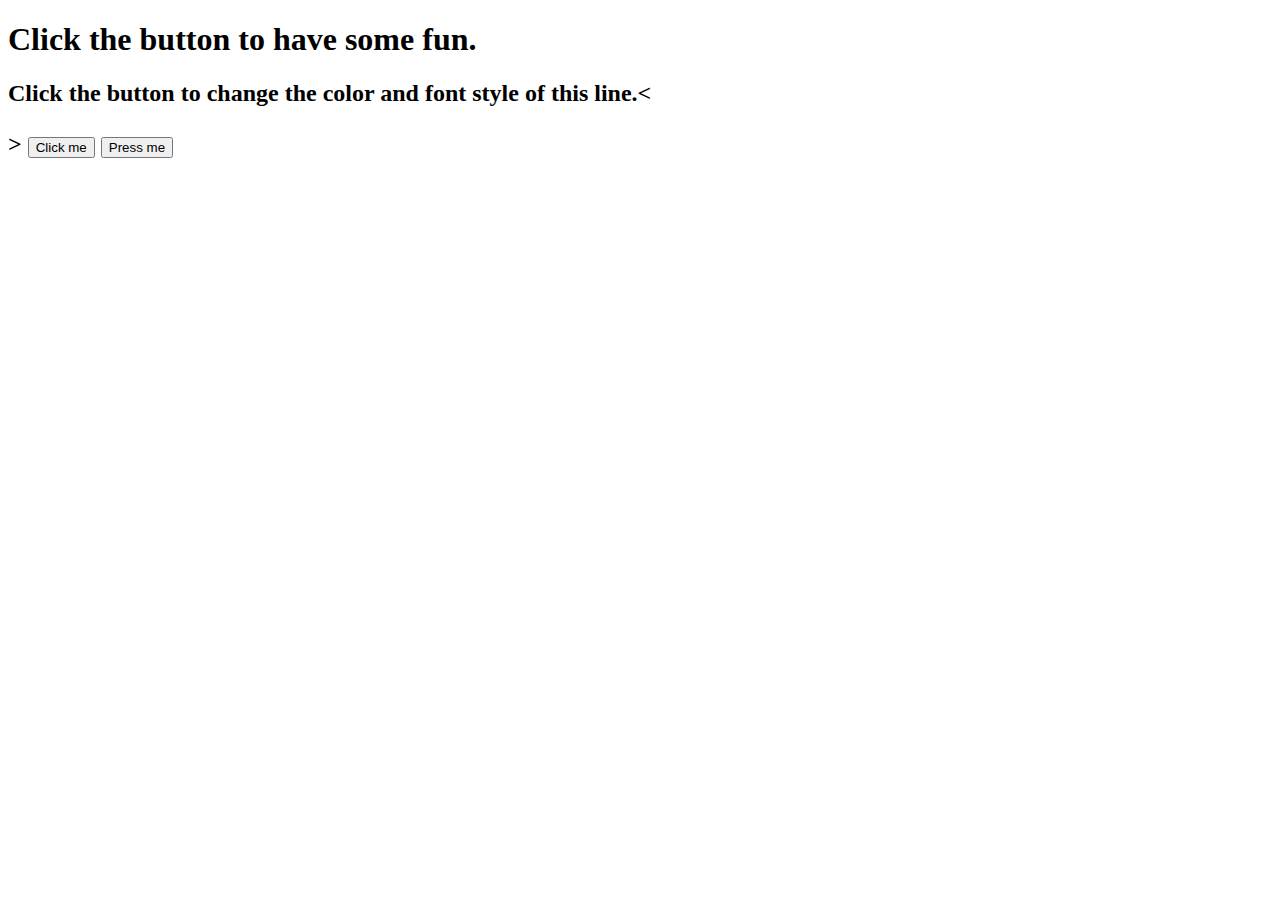
==== index.html @ 3a3f9b72 "Create index.html" ====
<!DOCTYPE html>
<html>
<head>
<title>Javascript</title>
<script src="script.js"></script>
</head>
<body>
 <h1>Click the button to have some fun.</h1>
 <h2 id="demo">Click the button to change the color and font style of this line.<<p></p>>
 <button onclick="sayHello()">Click me</button>
  <button onclick="showTopic()">Press me</button>
</body>
</html>
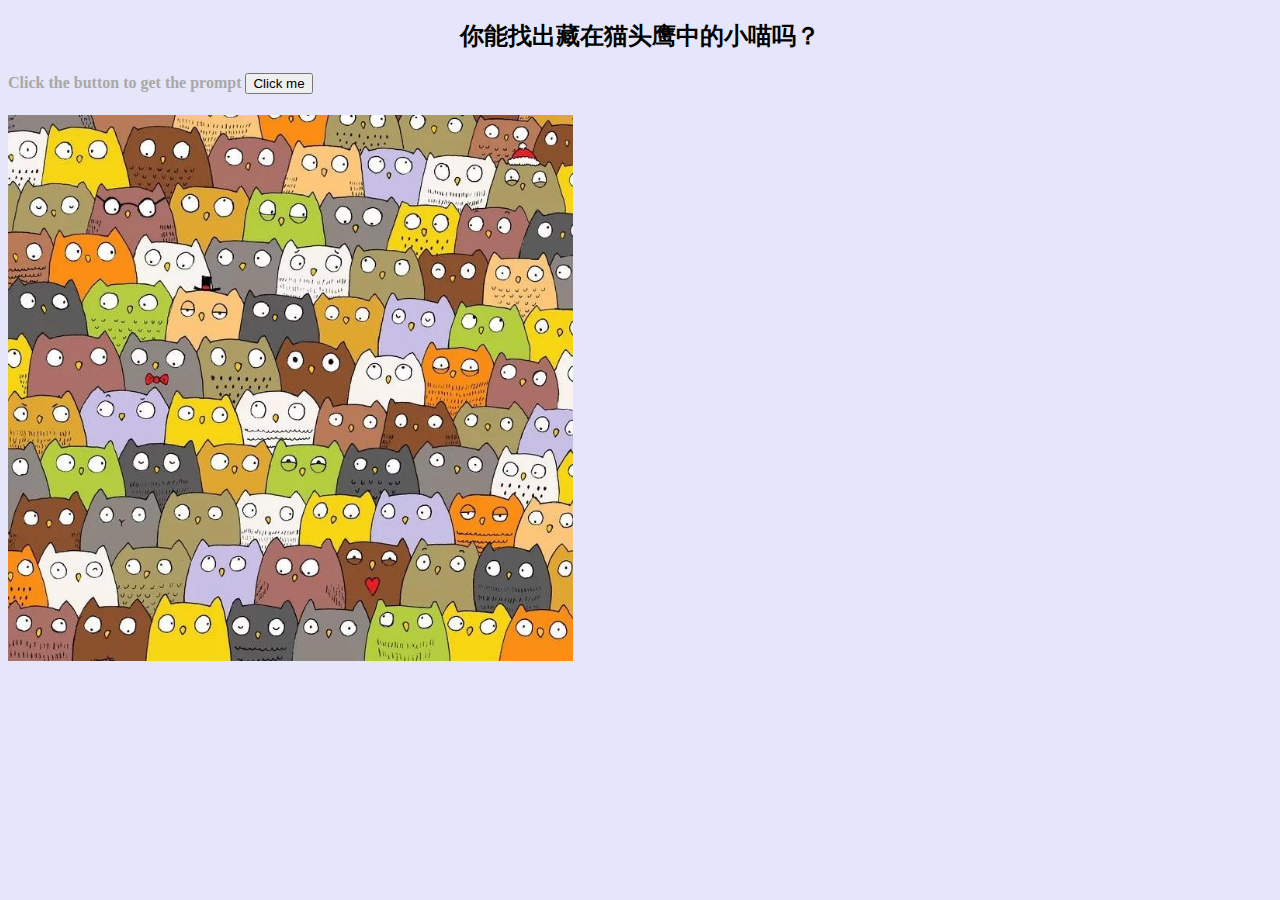
==== commit 37ab102d: "Add files via upload" ====
--- a/index.html
+++ b/index.html
@@ -1,13 +1,36 @@
-<!DOCTYPE html>
-<html>
-<head>
-<title>Javascript</title>
-<script src="script.js"></script>
-</head>
-<body>
- <h1>Click the button to have some fun.</h1>
- <h2 id="demo">Click the button to change the color and font style of this line.<<p></p>>
- <button onclick="sayHello()">Click me</button>
-  <button onclick="showTopic()">Press me</button>
-</body>
-</html>
+<!DOCTYPE html>
+<html lang="en">
+<head>
+ <meta charset="utf-8">
+<title>Find Out The Cat</title>
+</head>
+
+<body style="background-color:lavender;">
+ <h2 style="text-align:center;">你能找出藏在猫头鹰中的小喵吗？</h2>
+ <h4 style="color:#A8A8A8">
+     Click the button to get the prompt
+     <button onclick="prompt()">Click me</button>
+ </h4>
+  <img src="cat.jpg"/ height="546";width="528";alt="Planets" usemap="#planetmap">
+
+<!--<body onmousedown="show_coords(event)"-->
+
+ <map name="planetmap">
+     <area shape="rect" coords="75,384,145,430" alt="Congratulations" href="Congratulations.jpeg">
+  </map>
+
+
+<script>
+function prompt(){
+ alert("猫头鹰和小猫的嘴巴是不同的哦~~");
+};
+
+	  /*function show_coords(event){
+			x=event.clientX
+			y=event.clientY
+			alert("X 坐标: " + x + ", Y 坐标: " + y)
+		}*/
+
+</script>
+</body>
+</html>
